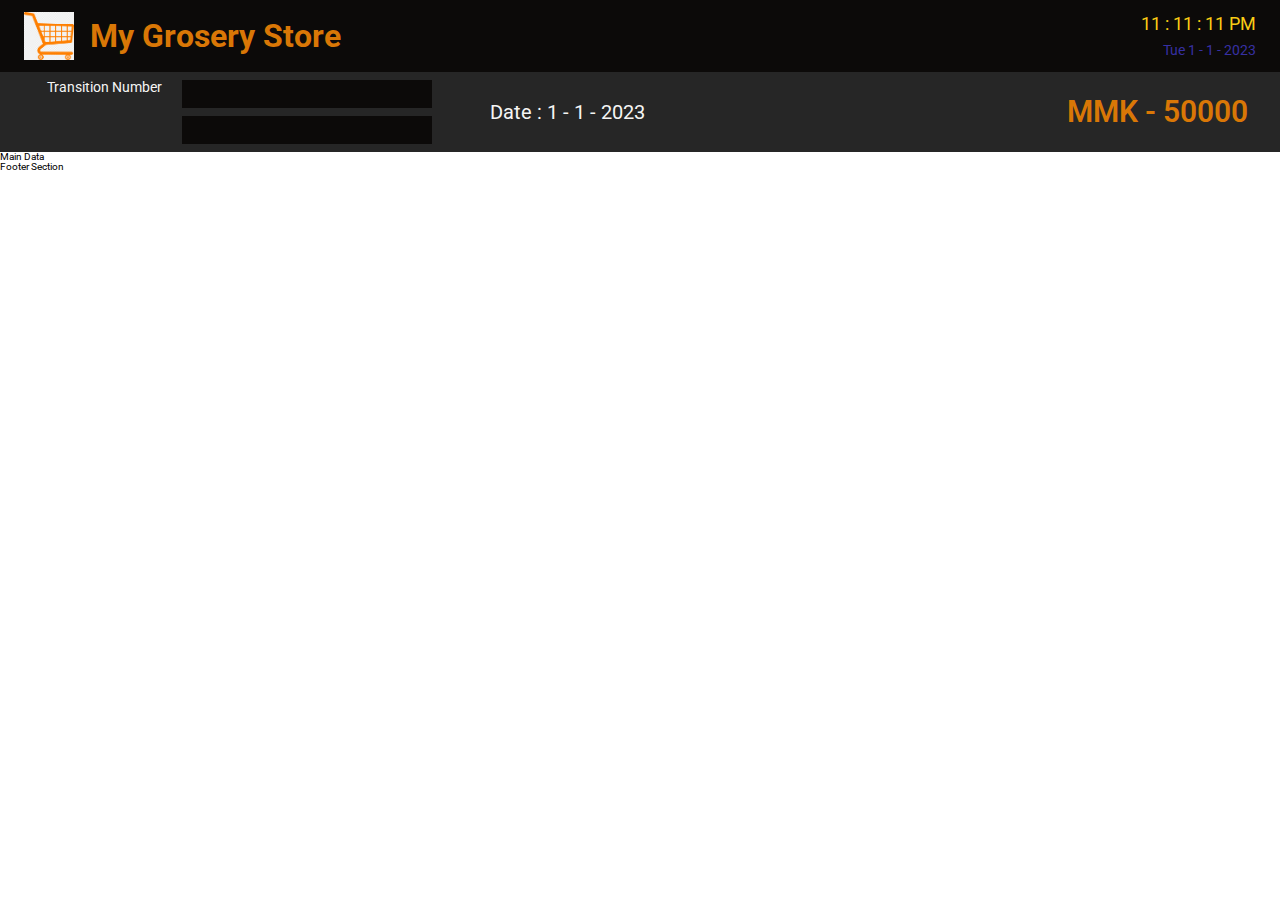
==== pos_v2/index.html @ 411ac9e1 "POS Version 3 With HTML and CSS Finish Header and Section Bar" ====
<!DOCTYPE html>
<html lang="en">
  <head>
    <meta charset="UTF-8" />
    <meta http-equiv="X-UA-Compatible" content="IE=edge" />
    <meta name="viewport" content="width=device-width, initial-scale=1.0" />
    <title>MY POS</title>

    <!-- Font Awesome -->
    <link
      rel="stylesheet"
      href="https://cdnjs.cloudflare.com/ajax/libs/font-awesome/6.4.0/css/all.min.css"
      integrity="sha512-iecdLmaskl7CVkqkXNQ/ZH/XLlvWZOJyj7Yy7tcenmpD1ypASozpmT/E0iPtmFIB46ZmdtAc9eNBvH0H/ZpiBw=="
      crossorigin="anonymous"
      referrerpolicy="no-referrer"
    />

    <!-- Google Fonts -->
    <link rel="preconnect" href="https://fonts.googleapis.com" />
    <link rel="preconnect" href="https://fonts.gstatic.com" crossorigin />
    <link
      href="https://fonts.googleapis.com/css2?family=Roboto:wght@400;700&display=swap"
      rel="stylesheet"
    />
    <!-- Custom Style -->
    <link rel="stylesheet" href="./css/style.css" />
  </head>
  <body>
    <div class="container">
      <header class="header">
        <div class="brand">
          <img
            src="./img/logo-2.png"
            alt="My Grosery Store Logo"
            class="logo-img"
          />
          <h1 class="main-title">My Grosery Store</h1>
        </div>
        <ul class="date-time">
          <li>11 : 11 : 11 PM</li>
          <li>Tue 1 - 1 - 2023</li>
        </ul>
      </header>
      <section class="search">
        <div class="transition-search-gp">
          <div class="transition">
            <label for="transition-number">Transition Number </label>
            <input type="text" id="transition-number" />
          </div>
          <form action="" class="search-form">
            <label for="search">
              <button><i class="fa-solid fa-magnifying-glass"></i></button>
            </label>
            <input type="text" id="search" />
          </form>
        </div>
        <div class="current-date">
          <span>Date :</span>
          <span>1 - 1 - 2023</span>
        </div>
        <div class="total-amount">
          <span>MMK - 50000</span>
        </div>
      </section>
      <main>Main Data</main>
      <footer>Footer Section</footer>
    </div>
    <script src="./js/script.js"></script>
  </body>
</html>
---- pos_v2/css/style.css ----
/*
  --- 01 Typography System
  -Font Size(px)
  10 / 12 / 14 / 16 / 18 / 20 / 24 / 30 / 36 / 44 / 52 / 62 / 74 / 86 / 98
  
  
  -Font Family
  Google Font :Inter
			        -	Clicker Script
  default : sans-serif
  
  -Font Weight
  default : 400
  heading-primary : 700
  
  -Line Height
  default : 1
  heading-primary : 1.1
  
  --- 02 Color
  -Primary : ;
  -Tints : ,
  -Shades : ,
  -Accents
  -Grays : ;
  
  --- 03 Shadow
  
  --- 04 Border Radius
  default : 9px;
  
  -Spacing System(px)
  2 / 4 / 8 / 12 / 16 / 24 / 32 / 48 / 64 / 80 / 96 / 128
  */

:root {
  --light-black: #262626;
  --dark-black: #0c0a09;
  --white: #f5f5f4;
  --dark-gold: #d97706;
  --light-gold: #facc15;
  --blue: #3730a3;
}
* {
  margin: 0;
  padding: 0;
  box-sizing: border-box;
}
html {
  /*Font-size => 10 */
  font-size: 62.5%;
  /* scroll-behavior: smooth; */
}

body {
  font-family: "Roboto", sans-serif;
  font-weight: 400;
  color: var(--black);
  line-height: 1;
}

.container {
  width: 100%;
  height: 100vh;
  position: relative;
  overflow: hidden;
}

/* Header Style */
.header {
  display: flex;
  justify-content: space-between;
  background-color: var(--dark-black);
  align-items: center;
  padding: 1.2rem 2.4rem;
}
.brand {
  display: flex;
  gap: 1.6rem;
  align-items: center;
}
.logo-img {
  width: 5rem;
}
.main-title {
  color: var(--dark-gold);
  font-size: 3.2rem;
}

.date-time {
  list-style: none;
}
.date-time li:first-child {
  color: var(--light-gold);
  font-size: 1.8rem;
  text-align: right;
  margin-bottom: 1rem;
}
.date-time li:last-child {
  color: var(--blue);
  font-size: 1.4rem;
  text-align: right;
}

/* Search and Transition */
.search {
  display: grid;
  grid-template-columns: 1fr 1fr 300px;
  background-color: var(--light-black);
  padding: 0.8rem 3.2rem;
  align-items: center;
}
.transition-search-gp {
  color: var(--white);
  font-size: 1.4rem;
}
.transition {
  margin-bottom: 0.8rem;
}
.transition,
.search-form {
  display: flex;
}
.transition-search-gp label {
  width: 15rem;
  display: inline-block;
  text-align: right;
  padding-right: 2rem;
}
.transition-search-gp input {
  background-color: var(--dark-black);
  border: none;
  outline: none;
  width: 25rem;
  height: 2.8rem;

  color: var(--dark-gold);
  font-size: 1.4rem;
  padding-left: 1.6rem;
}
.search button {
  background-color: transparent;
  border: none;
  color: var(--white);
  font-size: 2rem;
  cursor: pointer;
}

.current-date {
  color: var(--white);
  font-size: 2rem;
}
.total-amount {
  color: var(--dark-gold);
  font-weight: 600;
  font-size: 3rem;
  text-align: right;
}
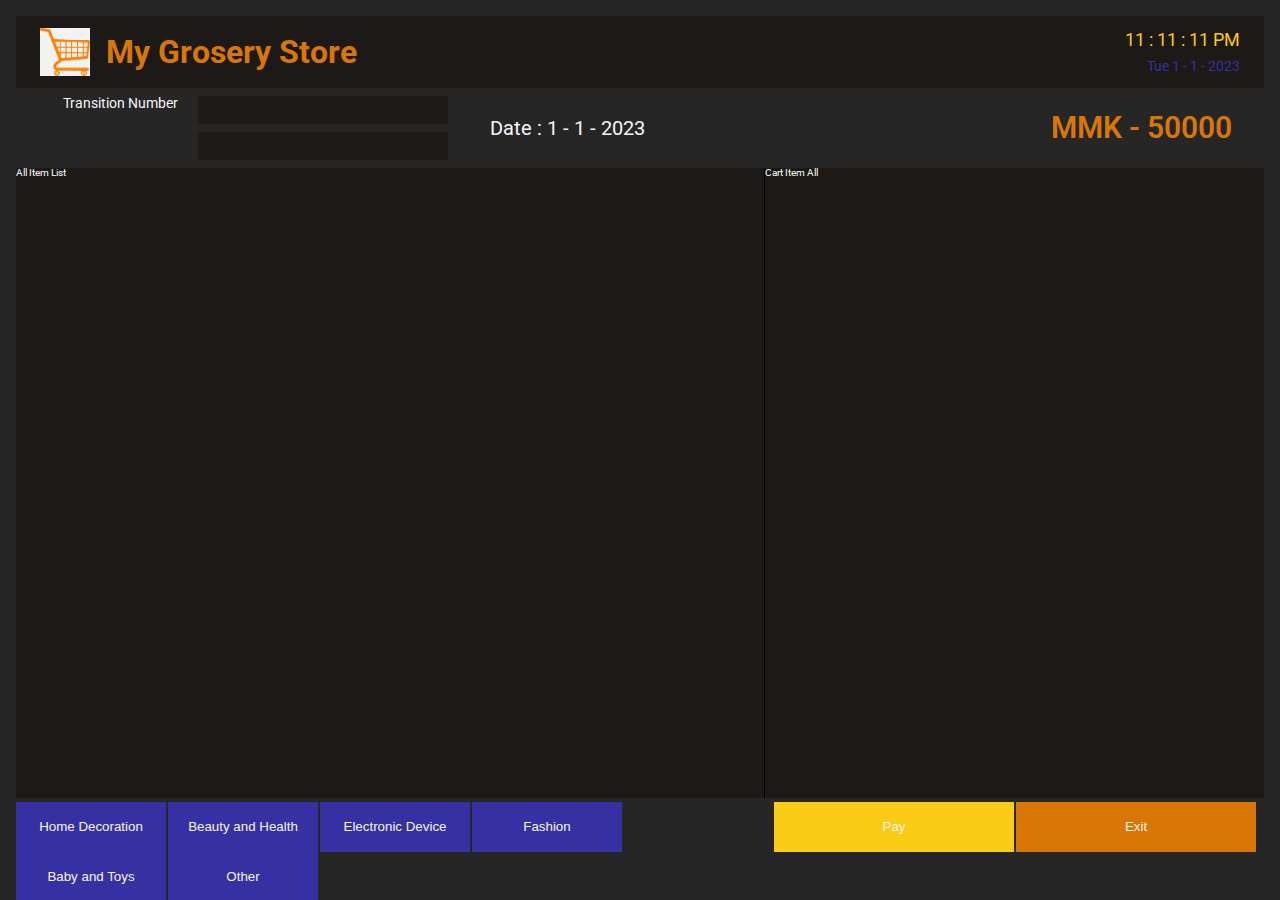
==== commit b0d7a85c: "POS V3 With HTML CSS Finish Header Footer Search Sections" ====
--- a/pos_v2/index.html
+++ b/pos_v2/index.html
@@ -62,8 +62,24 @@
           <span>MMK - 50000</span>
         </div>
       </section>
-      <main>Main Data</main>
-      <footer>Footer Section</footer>
+      <main class="main">
+        <div class="item-list">All Item List</div>
+        <div class="cart-items">Cart Item All</div>
+      </main>
+      <footer class="footer">
+        <div class="category-list">
+          <button>Home Decoration</button>
+          <button>Beauty and Health</button>
+          <button>Electronic Device</button>
+          <button>Fashion</button>
+          <button>Baby and Toys</button>
+          <button>Other</button>
+        </div>
+        <div class="cart-action-btn">
+          <button>Pay</button>
+          <button>Exit</button>
+        </div>
+      </footer>
     </div>
     <script src="./js/script.js"></script>
   </body>
--- a/pos_v2/css/style.css
+++ b/pos_v2/css/style.css
@@ -35,7 +35,7 @@
 
 :root {
   --light-black: #262626;
-  --dark-black: #0c0a09;
+  --dark-black: #1c1917;
   --white: #f5f5f4;
   --dark-gold: #d97706;
   --light-gold: #facc15;
@@ -64,6 +64,8 @@
   height: 100vh;
   position: relative;
   overflow: hidden;
+  padding: 1.6rem;
+  background-color: var(--light-black);
 }
 
 /* Header Style */
@@ -156,3 +158,54 @@
   font-size: 3rem;
   text-align: right;
 }
+/* Main Section */
+.main {
+  color: white;
+  background-color: var(--dark-black);
+  width: 100%;
+  height: 70vh;
+
+  display: grid;
+  grid-template-columns: 1fr 500px;
+}
+.item-list {
+  overflow-y: auto;
+}
+.cart-items {
+  width: 100%;
+  height: 100%;
+  border-left: 1px solid #000;
+  overflow: hidden;
+}
+
+/* footer Section */
+.footer {
+  display: grid;
+  grid-template-columns: 1fr 500px;
+  margin-top: 0.4rem;
+}
+.footer .category-list button {
+  border: none;
+  background-color: var(--blue);
+  color: var(--white);
+  width: 150px;
+  height: 50px;
+  line-height: 50px;
+  cursor: pointer;
+}
+
+.footer .cart-action-btn button {
+  border: none;
+  color: var(--white);
+  width: 240px;
+  height: 50px;
+  line-height: 50px;
+  cursor: pointer;
+}
+.cart-action-btn button:first-child {
+  background-color: var(--light-gold);
+  margin-left: 1rem;
+}
+.cart-action-btn button:last-child {
+  background-color: var(--dark-gold);
+}
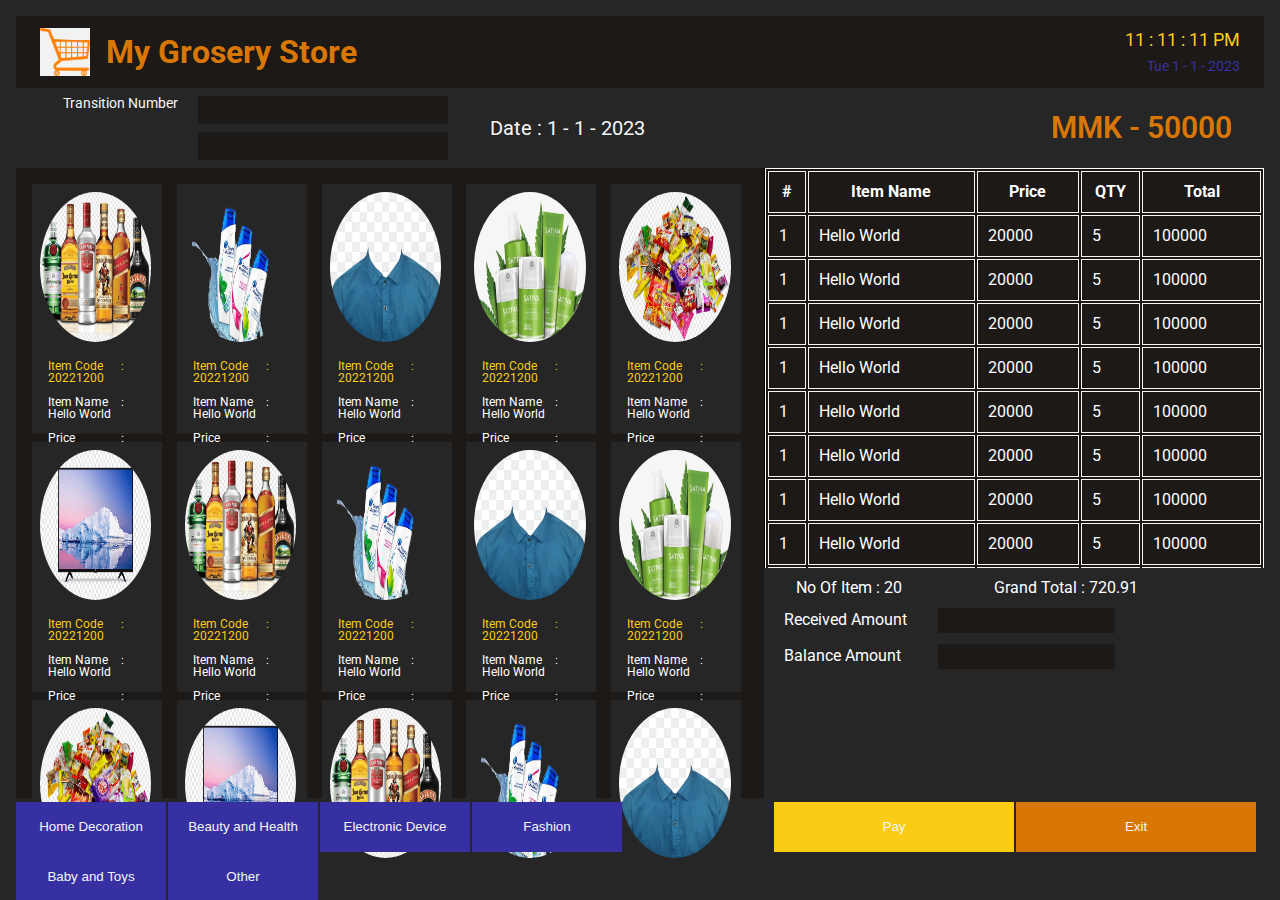
==== commit 7e19d01f: "POS Version 3 With HTML CSS Complete" ====
--- a/pos_v2/index.html
+++ b/pos_v2/index.html
@@ -63,8 +63,336 @@
         </div>
       </section>
       <main class="main">
-        <div class="item-list">All Item List</div>
-        <div class="cart-items">Cart Item All</div>
+        <div class="item-list">
+          <div class="item-group">
+            <div class="item-img">
+              <img src="./img/alcohol.png" alt="" />
+            </div>
+            <ul class="item-data">
+              <li><span>Item Code </span> <span>: 20221200</span></li>
+              <li><span>Item Name </span> <span>: Hello World</span></li>
+              <li><span>Price </span> <span>: 20000</span></li>
+            </ul>
+          </div>
+          <div class="item-group">
+            <div class="item-img">
+              <img src="./img/shampoo.png" alt="" />
+            </div>
+            <ul class="item-data">
+              <li><span>Item Code </span> <span>: 20221200</span></li>
+              <li><span>Item Name </span> <span>: Hello World</span></li>
+              <li><span>Price </span> <span>: 20000</span></li>
+            </ul>
+          </div>
+
+          <div class="item-group">
+            <div class="item-img">
+              <img src="./img/Shirt For Man.png" alt="" />
+            </div>
+            <ul class="item-data">
+              <li><span>Item Code </span> <span>: 20221200</span></li>
+              <li><span>Item Name </span> <span>: Hello World</span></li>
+              <li><span>Price </span> <span>: 20000</span></li>
+            </ul>
+          </div>
+
+          <div class="item-group">
+            <div class="item-img">
+              <img src="./img/Skin Care.png" alt="" />
+            </div>
+            <ul class="item-data">
+              <li><span>Item Code </span> <span>: 20221200</span></li>
+              <li><span>Item Name </span> <span>: Hello World</span></li>
+              <li><span>Price </span> <span>: 20000</span></li>
+            </ul>
+          </div>
+
+          <div class="item-group">
+            <div class="item-img">
+              <img src="./img/Snack.png" alt="" />
+            </div>
+            <ul class="item-data">
+              <li><span>Item Code </span> <span>: 20221200</span></li>
+              <li><span>Item Name </span> <span>: Hello World</span></li>
+              <li><span>Price </span> <span>: 20000</span></li>
+            </ul>
+          </div>
+
+          <div class="item-group">
+            <div class="item-img">
+              <img src="./img/TV.png" alt="" />
+            </div>
+            <ul class="item-data">
+              <li><span>Item Code </span> <span>: 20221200</span></li>
+              <li><span>Item Name </span> <span>: Hello World</span></li>
+              <li><span>Price </span> <span>: 20000</span></li>
+            </ul>
+          </div>
+
+          <div class="item-group">
+            <div class="item-img">
+              <img src="./img/alcohol.png" alt="" />
+            </div>
+            <ul class="item-data">
+              <li><span>Item Code </span> <span>: 20221200</span></li>
+              <li><span>Item Name </span> <span>: Hello World</span></li>
+              <li><span>Price </span> <span>: 20000</span></li>
+            </ul>
+          </div>
+          <div class="item-group">
+            <div class="item-img">
+              <img src="./img/shampoo.png" alt="" />
+            </div>
+            <ul class="item-data">
+              <li><span>Item Code </span> <span>: 20221200</span></li>
+              <li><span>Item Name </span> <span>: Hello World</span></li>
+              <li><span>Price </span> <span>: 20000</span></li>
+            </ul>
+          </div>
+
+          <div class="item-group">
+            <div class="item-img">
+              <img src="./img/Shirt For Man.png" alt="" />
+            </div>
+            <ul class="item-data">
+              <li><span>Item Code </span> <span>: 20221200</span></li>
+              <li><span>Item Name </span> <span>: Hello World</span></li>
+              <li><span>Price </span> <span>: 20000</span></li>
+            </ul>
+          </div>
+
+          <div class="item-group">
+            <div class="item-img">
+              <img src="./img/Skin Care.png" alt="" />
+            </div>
+            <ul class="item-data">
+              <li><span>Item Code </span> <span>: 20221200</span></li>
+              <li><span>Item Name </span> <span>: Hello World</span></li>
+              <li><span>Price </span> <span>: 20000</span></li>
+            </ul>
+          </div>
+
+          <div class="item-group">
+            <div class="item-img">
+              <img src="./img/Snack.png" alt="" />
+            </div>
+            <ul class="item-data">
+              <li><span>Item Code </span> <span>: 20221200</span></li>
+              <li><span>Item Name </span> <span>: Hello World</span></li>
+              <li><span>Price </span> <span>: 20000</span></li>
+            </ul>
+          </div>
+
+          <div class="item-group">
+            <div class="item-img">
+              <img src="./img/TV.png" alt="" />
+            </div>
+            <ul class="item-data">
+              <li><span>Item Code </span> <span>: 20221200</span></li>
+              <li><span>Item Name </span> <span>: Hello World</span></li>
+              <li><span>Price </span> <span>: 20000</span></li>
+            </ul>
+          </div>
+
+          <div class="item-group">
+            <div class="item-img">
+              <img src="./img/alcohol.png" alt="" />
+            </div>
+            <ul class="item-data">
+              <li><span>Item Code </span> <span>: 20221200</span></li>
+              <li><span>Item Name </span> <span>: Hello World</span></li>
+              <li><span>Price </span> <span>: 20000</span></li>
+            </ul>
+          </div>
+          <div class="item-group">
+            <div class="item-img">
+              <img src="./img/shampoo.png" alt="" />
+            </div>
+            <ul class="item-data">
+              <li><span>Item Code </span> <span>: 20221200</span></li>
+              <li><span>Item Name </span> <span>: Hello World</span></li>
+              <li><span>Price </span> <span>: 20000</span></li>
+            </ul>
+          </div>
+
+          <div class="item-group">
+            <div class="item-img">
+              <img src="./img/Shirt For Man.png" alt="" />
+            </div>
+            <ul class="item-data">
+              <li><span>Item Code </span> <span>: 20221200</span></li>
+              <li><span>Item Name </span> <span>: Hello World</span></li>
+              <li><span>Price </span> <span>: 20000</span></li>
+            </ul>
+          </div>
+
+          <div class="item-group">
+            <div class="item-img">
+              <img src="./img/Skin Care.png" alt="" />
+            </div>
+            <ul class="item-data">
+              <li><span>Item Code </span> <span>: 20221200</span></li>
+              <li><span>Item Name </span> <span>: Hello World</span></li>
+              <li><span>Price </span> <span>: 20000</span></li>
+            </ul>
+          </div>
+
+          <div class="item-group">
+            <div class="item-img">
+              <img src="./img/Snack.png" alt="" />
+            </div>
+            <ul class="item-data">
+              <li><span>Item Code </span> <span>: 20221200</span></li>
+              <li><span>Item Name </span> <span>: Hello World</span></li>
+              <li><span>Price </span> <span>: 20000</span></li>
+            </ul>
+          </div>
+
+          <div class="item-group">
+            <div class="item-img">
+              <img src="./img/TV.png" alt="" />
+            </div>
+            <ul class="item-data">
+              <li><span>Item Code </span> <span>: 20221200</span></li>
+              <li><span>Item Name </span> <span>: Hello World</span></li>
+              <li><span>Price </span> <span>: 20000</span></li>
+            </ul>
+          </div>
+        </div>
+        <div class="cart">
+          <div class="cart-items">
+            <table>
+              <tr>
+                <th>#</th>
+                <th>Item Name</th>
+                <th>Price</th>
+                <th>QTY</th>
+                <th>Total</th>
+              </tr>
+              <tr>
+                <td>1</td>
+                <td>Hello World</td>
+                <td>20000</td>
+                <td>5</td>
+                <td>100000</td>
+              </tr>
+              <tr>
+                <td>1</td>
+                <td>Hello World</td>
+                <td>20000</td>
+                <td>5</td>
+                <td>100000</td>
+              </tr>
+              <tr>
+                <td>1</td>
+                <td>Hello World</td>
+                <td>20000</td>
+                <td>5</td>
+                <td>100000</td>
+              </tr>
+              <tr>
+                <td>1</td>
+                <td>Hello World</td>
+                <td>20000</td>
+                <td>5</td>
+                <td>100000</td>
+              </tr>
+              <tr>
+                <td>1</td>
+                <td>Hello World</td>
+                <td>20000</td>
+                <td>5</td>
+                <td>100000</td>
+              </tr>
+              <tr>
+                <td>1</td>
+                <td>Hello World</td>
+                <td>20000</td>
+                <td>5</td>
+                <td>100000</td>
+              </tr>
+              <tr>
+                <td>1</td>
+                <td>Hello World</td>
+                <td>20000</td>
+                <td>5</td>
+                <td>100000</td>
+              </tr>
+              <tr>
+                <td>1</td>
+                <td>Hello World</td>
+                <td>20000</td>
+                <td>5</td>
+                <td>100000</td>
+              </tr>
+              <tr>
+                <td>1</td>
+                <td>Hello World</td>
+                <td>20000</td>
+                <td>5</td>
+                <td>100000</td>
+              </tr>
+              <tr>
+                <td>1</td>
+                <td>Hello World</td>
+                <td>20000</td>
+                <td>5</td>
+                <td>100000</td>
+              </tr>
+              <tr>
+                <td>1</td>
+                <td>Hello World</td>
+                <td>20000</td>
+                <td>5</td>
+                <td>100000</td>
+              </tr>
+              <tr>
+                <td>1</td>
+                <td>Hello World</td>
+                <td>20000</td>
+                <td>5</td>
+                <td>100000</td>
+              </tr>
+              <tr>
+                <td>1</td>
+                <td>Hello World</td>
+                <td>20000</td>
+                <td>5</td>
+                <td>100000</td>
+              </tr>
+              <tr>
+                <td>1</td>
+                <td>Hello World</td>
+                <td>20000</td>
+                <td>5</td>
+                <td>100000</td>
+              </tr>
+              <tr>
+                <td>1</td>
+                <td>Hello World</td>
+                <td>20000</td>
+                <td>5</td>
+                <td>100000</td>
+              </tr>
+            </table>
+          </div>
+          <div class="noted">
+            <div class="total-data">
+              <span>No Of Item : 20</span>
+              <span>Grand Total : 720.91</span>
+            </div>
+            <form action="">
+              <div class="rec-amount">
+                <label for="">Received Amount</label>
+                <input type="number" />
+              </div>
+              <div class="bal-amount">
+                <label for="">Balance Amount</label>
+                <input type="number" />
+              </div>
+            </form>
+          </div>
+        </div>
       </main>
       <footer class="footer">
         <div class="category-list">
--- a/pos_v2/css/style.css
+++ b/pos_v2/css/style.css
@@ -168,14 +168,111 @@
   display: grid;
   grid-template-columns: 1fr 500px;
 }
+/* Item */
 .item-list {
   overflow-y: auto;
+  display: grid;
+  grid-template-columns: repeat(5, 1fr);
+  padding: 1.6rem;
+  column-gap: 0.8rem;
+  row-gap: 0.8rem;
+}
+
+.item-group {
+  cursor: pointer;
+  background-color: var(--light-black);
+  width: 95%;
+  height: 250px;
+}
+
+.item-img {
+  width: 98%;
+  padding: 0.8rem;
+}
+.item-img img {
+  width: 100%;
+  height: 15rem;
+  border-radius: 50%;
+}
+.item-data {
+  list-style: none;
+  font-size: 1.2rem;
+  display: flex;
+  flex-direction: column;
+  gap: 1.2rem;
+  padding: 0.8rem 1.6rem;
+}
+.item-data li:first-child {
+  color: var(--light-gold);
+}
+.item-data li span:first-child {
+  display: inline-block;
+  width: 70px;
+}
+
+/* Cart */
+.cart {
+  width: 100%;
+  display: grid;
+  grid-template-columns: 1fr;
 }
 .cart-items {
   width: 100%;
-  height: 100%;
   border-left: 1px solid #000;
   overflow: hidden;
+  height: 400px;
+  overflow-x: hidden;
+  overflow-y: auto;
+}
+table {
+  width: 100%;
+  border: 1px solid white;
+  font-size: 1.6rem;
+}
+tr,
+td,
+th {
+  border: 1px solid var(--white);
+  border-collapse: collapse;
+  padding: 1.2rem 0;
+}
+tr td {
+  padding-left: 1rem;
+}
+
+/* Noted */
+.noted {
+  height: 300px;
+  background-color: var(--light-black);
+}
+.total-data {
+  width: 100%;
+  padding: 1.2rem 3.2rem;
+}
+.total-data span {
+  display: inline-block;
+  width: 45%;
+  font-size: 1.6rem;
+}
+.noted form {
+  font-size: 1.6rem;
+  display: flex;
+  flex-direction: column;
+  padding-left: 2rem;
+}
+.rec-amount label {
+  margin-bottom: 1.6rem;
+}
+.rec-amount label,
+.bal-amount label {
+  width: 150px;
+  display: inline-block;
+}
+.rec-amount input,
+.bal-amount input {
+  border: none;
+  background-color: var(--dark-black);
+  height: 2.5rem;
 }
 
 /* footer Section */
@@ -183,6 +280,7 @@
   display: grid;
   grid-template-columns: 1fr 500px;
   margin-top: 0.4rem;
+  background-color: var(--light-black);
 }
 .footer .category-list button {
   border: none;
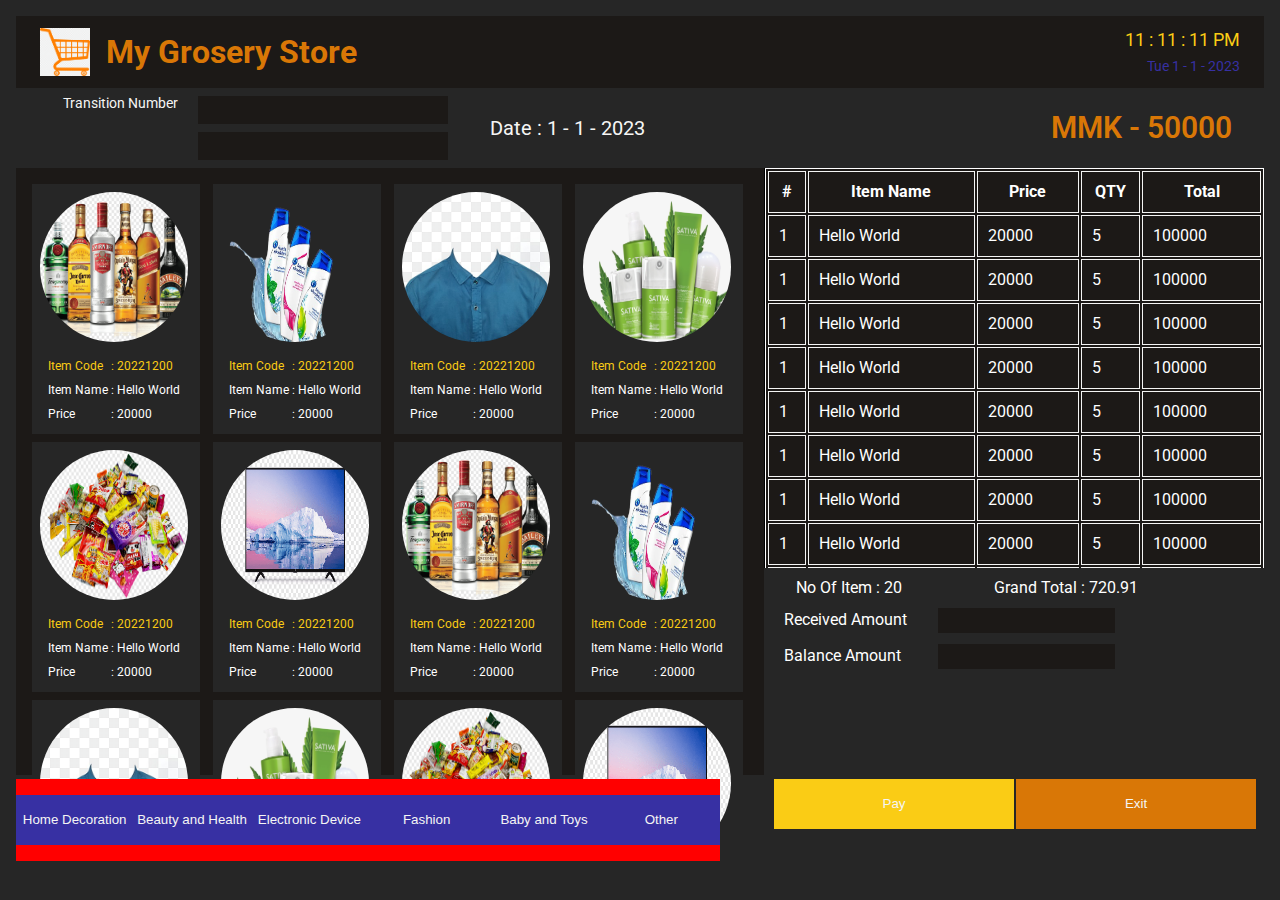
==== commit 0329c2c3: "re-write design finish header and helper section" ====
--- a/pos_v2/index.html
+++ b/pos_v2/index.html
@@ -24,6 +24,7 @@
     />
     <!-- Custom Style -->
     <link rel="stylesheet" href="./css/style.css" />
+    <link rel="stylesheet" href="./css/query.css" />
   </head>
   <body>
     <div class="container">
@@ -258,6 +259,7 @@
               <li><span>Price </span> <span>: 20000</span></li>
             </ul>
           </div>
+          <div class="item-group empty-item"></div>
         </div>
         <div class="cart">
           <div class="cart-items">
--- a/pos_v2/css/style.css
+++ b/pos_v2/css/style.css
@@ -60,12 +60,13 @@
 }
 
 .container {
-  width: 100%;
+  max-width: 144rem;
   height: 100vh;
   position: relative;
   overflow: hidden;
   padding: 1.6rem;
   background-color: var(--light-black);
+  margin: 0 auto;
 }
 
 /* Header Style */
@@ -107,7 +108,7 @@
 /* Search and Transition */
 .search {
   display: grid;
-  grid-template-columns: 1fr 1fr 300px;
+  grid-template-columns: 1fr 1fr 30rem;
   background-color: var(--light-black);
   padding: 0.8rem 3.2rem;
   align-items: center;
@@ -163,16 +164,16 @@
   color: white;
   background-color: var(--dark-black);
   width: 100%;
-  height: 70vh;
-
-  display: grid;
-  grid-template-columns: 1fr 500px;
+  height: 70%;
+
+  display: grid;
+  grid-template-columns: 1fr 50rem;
 }
 /* Item */
 .item-list {
   overflow-y: auto;
   display: grid;
-  grid-template-columns: repeat(5, 1fr);
+  grid-template-columns: repeat(4, 1fr);
   padding: 1.6rem;
   column-gap: 0.8rem;
   row-gap: 0.8rem;
@@ -181,8 +182,8 @@
 .item-group {
   cursor: pointer;
   background-color: var(--light-black);
-  width: 95%;
-  height: 250px;
+  width: 97%;
+  height: 25rem;
 }
 
 .item-img {
@@ -207,9 +208,13 @@
 }
 .item-data li span:first-child {
   display: inline-block;
-  width: 70px;
-}
-
+  width: 6rem;
+}
+
+.empty-item {
+  background-color: transparent;
+  height: 50rem;
+}
 /* Cart */
 .cart {
   width: 100%;
@@ -220,7 +225,7 @@
   width: 100%;
   border-left: 1px solid #000;
   overflow: hidden;
-  height: 400px;
+  height: 40rem;
   overflow-x: hidden;
   overflow-y: auto;
 }
@@ -242,7 +247,7 @@
 
 /* Noted */
 .noted {
-  height: 300px;
+  height: 30rem;
   background-color: var(--light-black);
 }
 .total-data {
@@ -265,7 +270,7 @@
 }
 .rec-amount label,
 .bal-amount label {
-  width: 150px;
+  width: 15rem;
   display: inline-block;
 }
 .rec-amount input,
@@ -278,26 +283,31 @@
 /* footer Section */
 .footer {
   display: grid;
-  grid-template-columns: 1fr 500px;
+  grid-template-columns: 1fr 50rem;
   margin-top: 0.4rem;
   background-color: var(--light-black);
 }
+.footer .category-list {
+  overflow-y: auto;
+  background-color: red;
+  padding: 1.6rem 0;
+}
 .footer .category-list button {
   border: none;
   background-color: var(--blue);
   color: var(--white);
-  width: 150px;
-  height: 50px;
-  line-height: 50px;
+  width: 13rem;
+  height: 5rem;
+  line-height: 5rem;
   cursor: pointer;
 }
 
 .footer .cart-action-btn button {
   border: none;
   color: var(--white);
-  width: 240px;
-  height: 50px;
-  line-height: 50px;
+  width: 24rem;
+  height: 5rem;
+  line-height: 5rem;
   cursor: pointer;
 }
 .cart-action-btn button:first-child {
--- a/pos_v2/css/query.css
+++ b/pos_v2/css/query.css
@@ -0,0 +1,34 @@
+/* width 1320 px */
+@media (max-width: 82em) {
+  .footer .category-list {
+    position: absolute;
+    width: 55%;
+    display: flex;
+    overflow-x: visible;
+  }
+  .footer .cart-action-btn {
+    grid-column: 2/3;
+  }
+}
+
+@media (max-width: 75em) {
+  .item-list {
+    grid-template-columns: repeat(3, 1fr);
+    padding: 1rem;
+    column-gap: 0.8rem;
+    row-gap: 0.8rem;
+  }
+  .footer .category-list button {
+    font-size: 10px;
+    width: 10rem;
+    height: 5rem;
+    line-height: 5rem;
+    cursor: pointer;
+    margin: 0 2px;
+  }
+  .footer .cart-action-btn button {
+    width: 20rem;
+    height: 3rem;
+    line-height: 3rem;
+  }
+}
